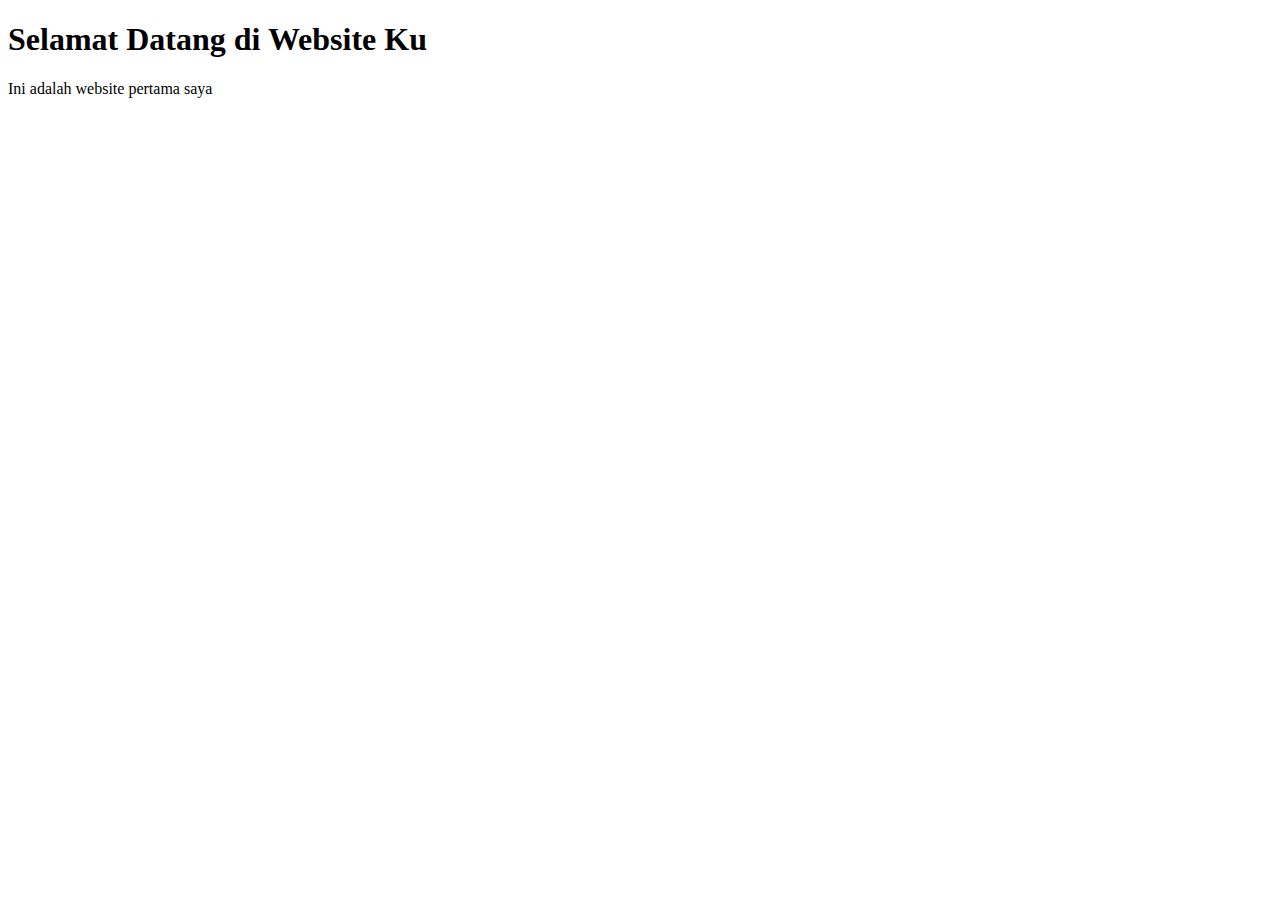
==== index.html @ 6b0cb5da "first commit" ====
<!DOCTYPE html>
<html lang="en">
  <head>
    <meta charset="UTF-8" />
    <meta name="viewport" content="width=device-width, initial-scale=1.0" />
    <title>Website Ku</title>
  </head>

  <body>
    <h1>Selamat Datang di Website Ku</h1>
    <p>Ini adalah website pertama saya</p>
  </body>
</html>
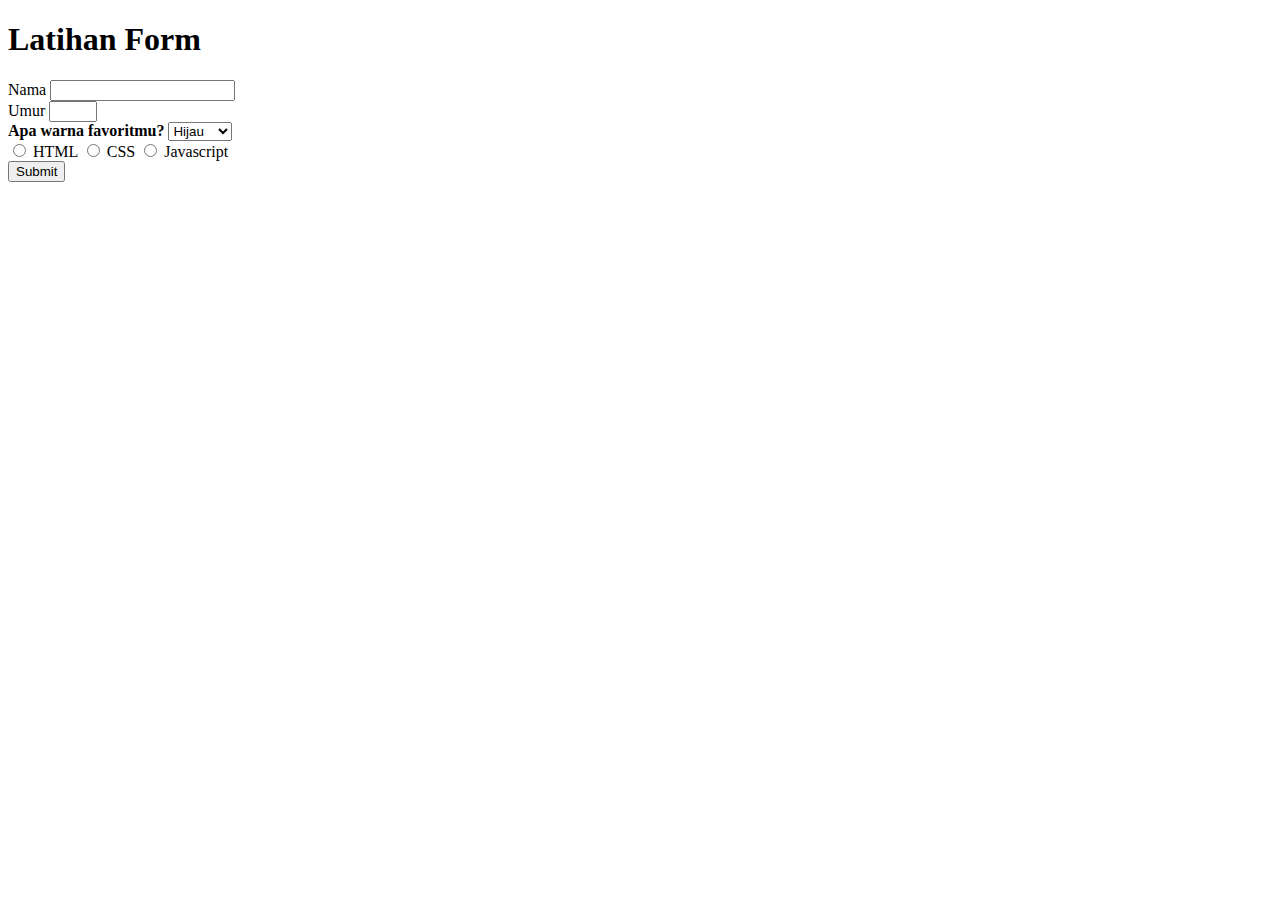
==== commit 8e2b8dfc: "feat: form & article" ====
--- a/index.html
+++ b/index.html
@@ -1,13 +1,47 @@
 <!DOCTYPE html>
 <html lang="en">
-  <head>
-    <meta charset="UTF-8" />
-    <meta name="viewport" content="width=device-width, initial-scale=1.0" />
-    <title>Website Ku</title>
-  </head>
 
-  <body>
-    <h1>Selamat Datang di Website Ku</h1>
-    <p>Ini adalah website pertama saya</p>
-  </body>
-</html>
+<head>
+  <meta charset="UTF-8" />
+  <meta name="viewport" content="width=device-width, initial-scale=1.0" />
+  <title>Latihan Form</title>
+</head>
+
+<body>
+  <h1>Latihan Form</h1>
+
+  <form action="https://www.google.com/" method="post">
+    <label for="name">Nama</label>
+    <input type="text" id="name" />
+
+    <br />
+
+    <label for="umur">Umur</label>
+    <input type="number" id="umur" min="1" max="9" />
+
+    <br />
+
+    <strong>Apa warna favoritmu?</strong>
+
+    <select name="" id="">
+      <option value="">Merah</option>
+      <option value="">Kuning</option>
+      <option selected value="">Hijau</option>
+    </select>
+
+    <br />
+
+    <input type="radio" id="html" name="fav_language" value="HTML" />
+    <label for="html">HTML</label>
+    <input type="radio" id="css" name="fav_language" value="CSS" />
+    <label for="css">CSS</label>
+    <input type="radio" id="javascript" name="fav_language" value="Javascript" />
+    <label for="javascript">Javascript</label>
+
+    <br />
+
+    <button type="submit">Submit</button>
+  </form>
+</body>
+
+</html>